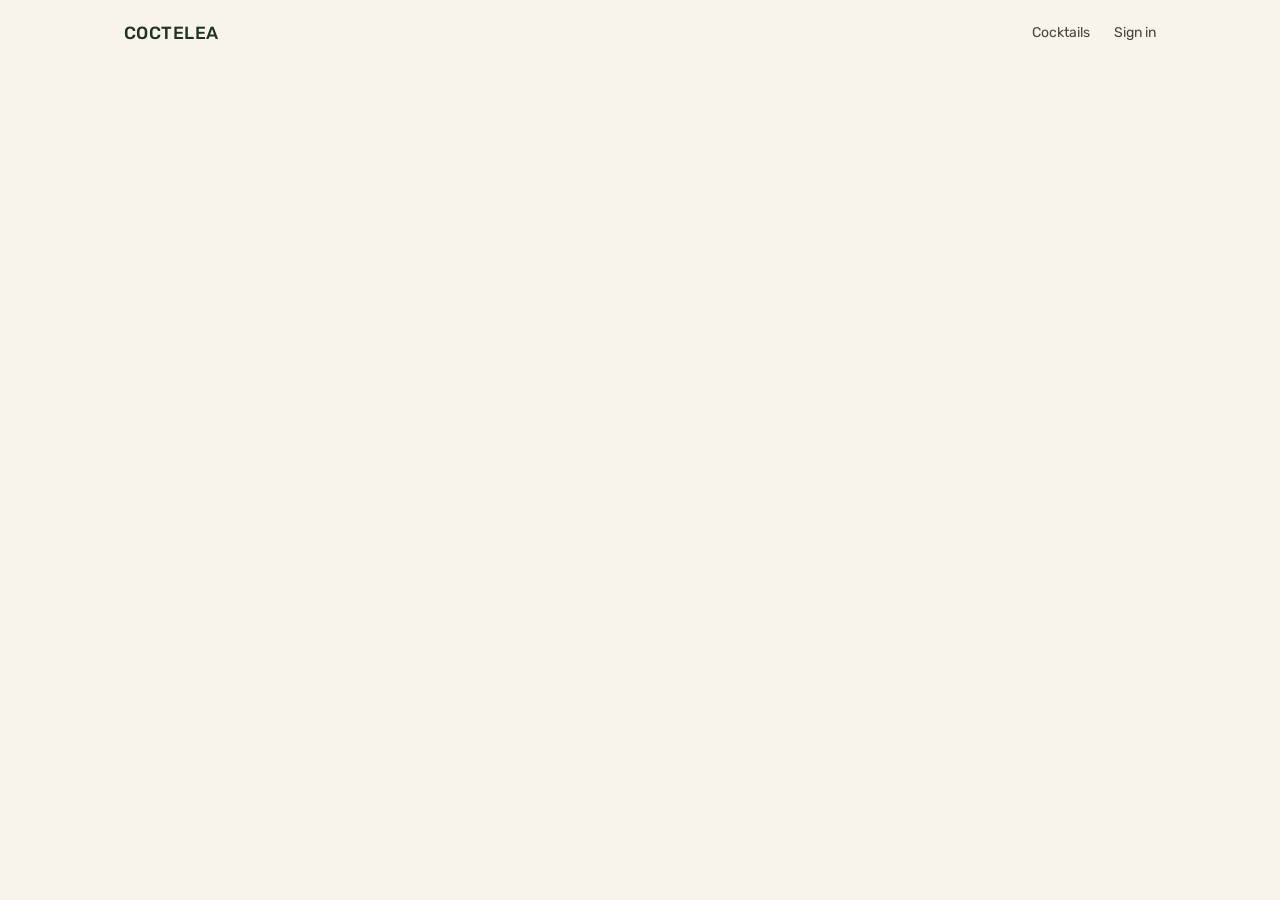
==== index.html @ c72c8ab5 "deploy: coctelea/coctelea@4fd6f8e883ebc8c32fa7f0cfffb4f13e6b70dd44" ====
<!DOCTYPE html>
<html lang="en">
  <head>
    <meta charset="UTF-8">
    <link rel="icon" href="/favicon.ico">
    <link rel="apple-touch-icon" href="/apple-touch-icon.png">
    <meta name="viewport" content="width=device-width, initial-scale=1.0">
    <meta name="description" content="Coctelea — discover, create and share cocktail recipes.">
    <meta name="theme-color" content="#1e3323">
    <title>Coctelea</title>
    <link rel="preconnect" href="https://fonts.googleapis.com">
    <link rel="preconnect" href="https://fonts.gstatic.com" crossorigin>
    <link href="https://fonts.googleapis.com/css2?family=IBM+Plex+Sans:ital,wght@0,400;0,500;1,400&family=Rubik:wght@400;500;700&display=swap" rel="stylesheet">
    <script type="module" crossorigin src="/assets/index-CcsijxB8.js"></script>
    <link rel="modulepreload" crossorigin href="/assets/button-sC1E4Pbp.js">
    <link rel="modulepreload" crossorigin href="/assets/Input-CRcBhzcU.js">
    <link rel="modulepreload" crossorigin href="/assets/favorites-BC94FFah.js">
    <link rel="modulepreload" crossorigin href="/assets/cocktailService-WPfxRda2.js">
    <link rel="modulepreload" crossorigin href="/assets/Label-b75OJc4f.js">
    <link rel="modulepreload" crossorigin href="/assets/cocktails-C12eW8EO.js">
    <link rel="modulepreload" crossorigin href="/assets/MarkdownRenderer-D4cOoQf1.js">
    <link rel="stylesheet" crossorigin href="/assets/index-LzhNVmoJ.css">
  <link rel="manifest" href="/manifest.webmanifest"><script id="vite-plugin-pwa:register-sw" src="/registerSW.js"></script></head>
  <body>
    <div id="app"></div>
  </body>
</html>
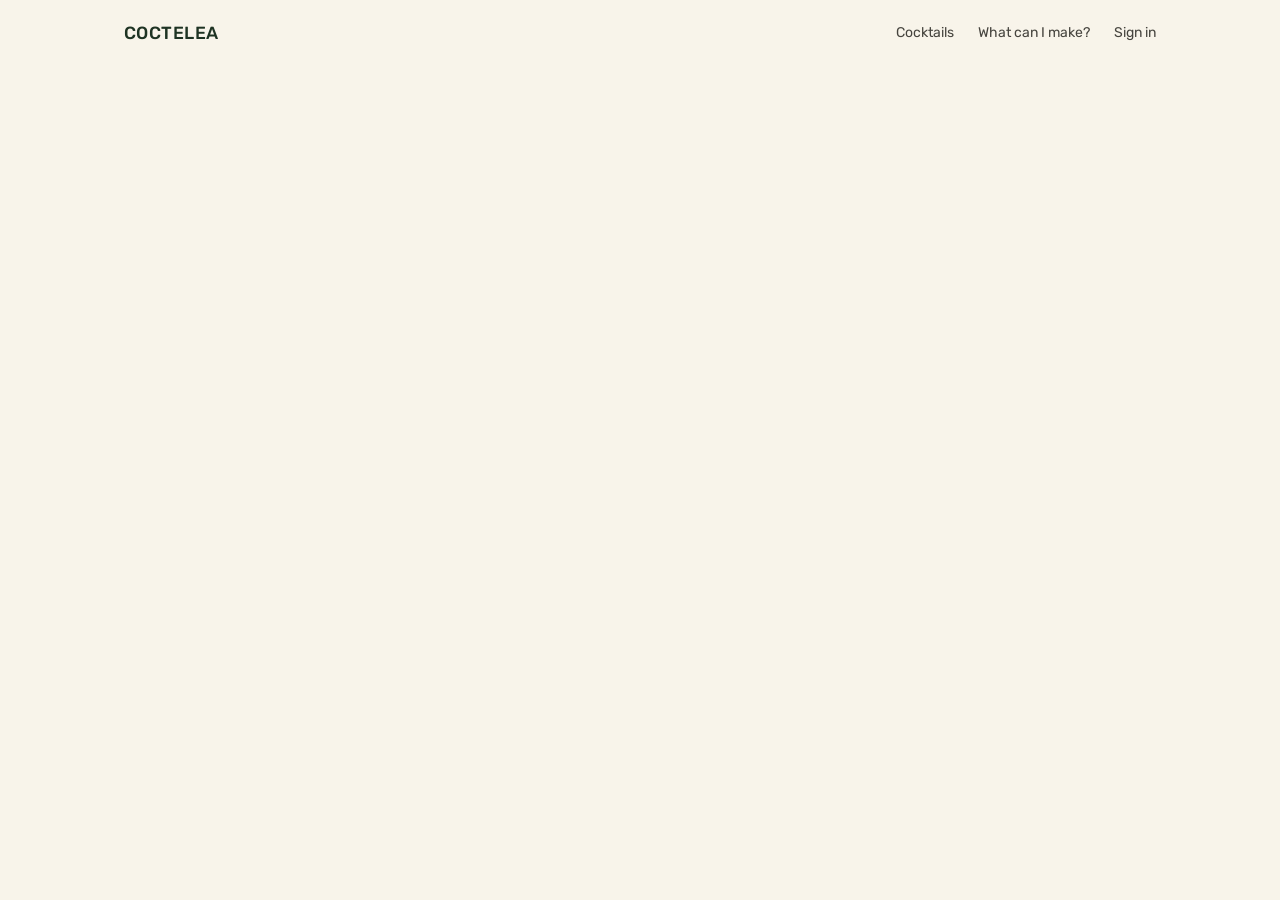
==== commit 48ef961d: "deploy: coctelea/coctelea@29c141315f3388f3dddaae881fc4eb78c3494648" ====
--- a/index.html
+++ b/index.html
@@ -11,15 +11,21 @@
     <link rel="preconnect" href="https://fonts.googleapis.com">
     <link rel="preconnect" href="https://fonts.gstatic.com" crossorigin>
     <link href="https://fonts.googleapis.com/css2?family=IBM+Plex+Sans:ital,wght@0,400;0,500;1,400&family=Rubik:wght@400;500;700&display=swap" rel="stylesheet">
-    <script type="module" crossorigin src="/assets/index-CcsijxB8.js"></script>
-    <link rel="modulepreload" crossorigin href="/assets/button-sC1E4Pbp.js">
-    <link rel="modulepreload" crossorigin href="/assets/Input-CRcBhzcU.js">
-    <link rel="modulepreload" crossorigin href="/assets/favorites-BC94FFah.js">
-    <link rel="modulepreload" crossorigin href="/assets/cocktailService-WPfxRda2.js">
-    <link rel="modulepreload" crossorigin href="/assets/Label-b75OJc4f.js">
-    <link rel="modulepreload" crossorigin href="/assets/cocktails-C12eW8EO.js">
-    <link rel="modulepreload" crossorigin href="/assets/MarkdownRenderer-D4cOoQf1.js">
-    <link rel="stylesheet" crossorigin href="/assets/index-LzhNVmoJ.css">
+    <script type="module" crossorigin src="/assets/index-CNvzW5lP.js"></script>
+    <link rel="modulepreload" crossorigin href="/assets/button-CbOmFXzm.js">
+    <link rel="modulepreload" crossorigin href="/assets/badge-KAefA7kj.js">
+    <link rel="modulepreload" crossorigin href="/assets/createContext-BDxuXcJf.js">
+    <link rel="modulepreload" crossorigin href="/assets/dist-BnmdQk0h.js">
+    <link rel="modulepreload" crossorigin href="/assets/useForwardExpose-1BGYVKX_.js">
+    <link rel="modulepreload" crossorigin href="/assets/cocktailService-C2nHVY_V.js">
+    <link rel="modulepreload" crossorigin href="/assets/cocktails-DgvCsf-Q.js">
+    <link rel="modulepreload" crossorigin href="/assets/AvatarFallback-BwGY8nE1.js">
+    <link rel="modulepreload" crossorigin href="/assets/Label-CCoYEEVU.js">
+    <link rel="modulepreload" crossorigin href="/assets/ingredientCategories-DjaU-JXt.js">
+    <link rel="modulepreload" crossorigin href="/assets/ui-9qfy8JRU.js">
+    <link rel="modulepreload" crossorigin href="/assets/Input-DtIoFzHN.js">
+    <link rel="modulepreload" crossorigin href="/assets/MarkdownRenderer-C12c53oc.js">
+    <link rel="stylesheet" crossorigin href="/assets/index-DKegVkGv.css">
   <link rel="manifest" href="/manifest.webmanifest"><script id="vite-plugin-pwa:register-sw" src="/registerSW.js"></script></head>
   <body>
     <div id="app"></div>
